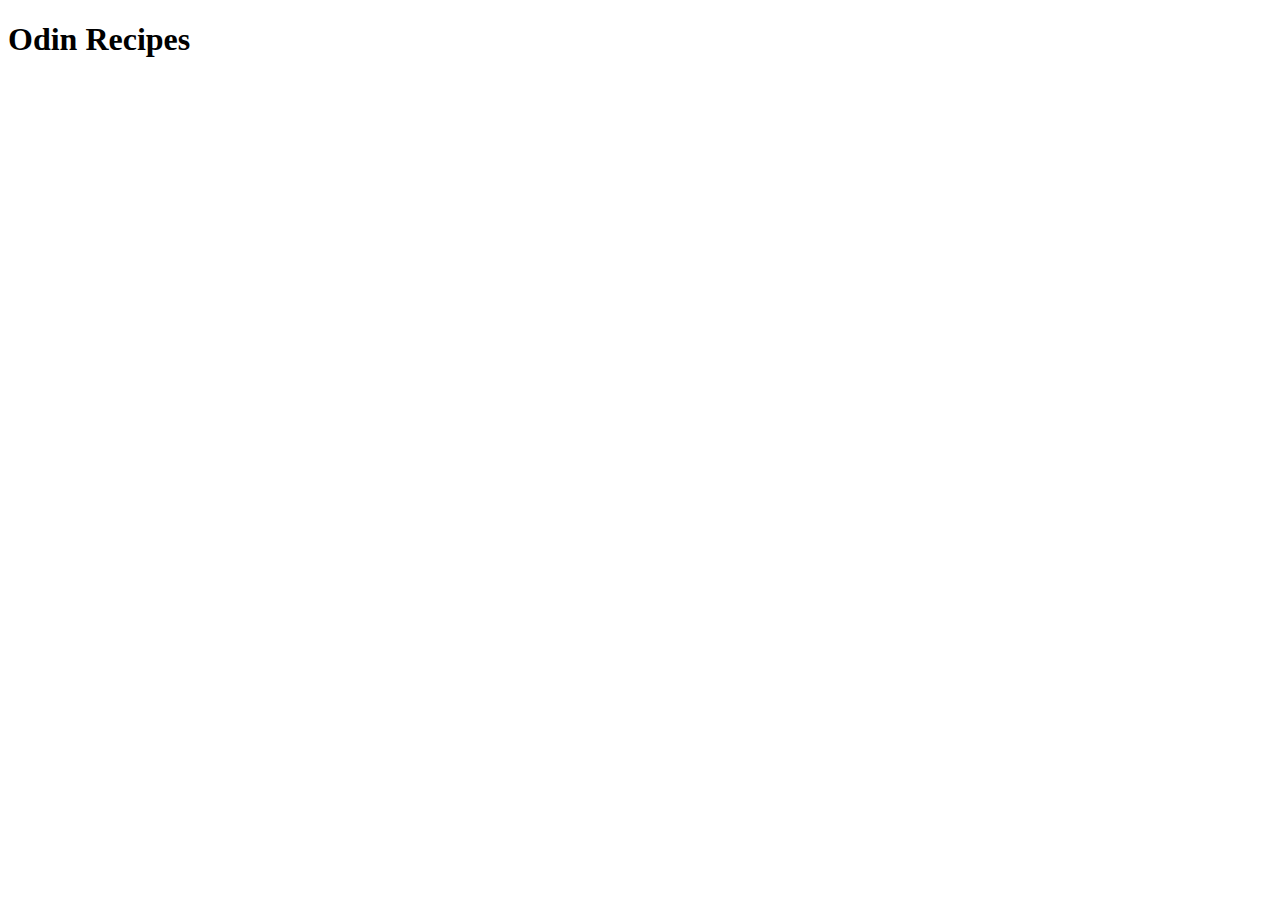
==== index.html @ 1cc27cec "added h1 within the body of index.html" ====
<!DOCTYPE html>
<html lang="en">
<head>
    <meta charset="UTF-8">
    <meta http-equiv="X-UA-Compatible" content="IE=edge">
    <meta name="viewport" content="width=device-width, initial-scale=1.0">
    <title>Odin Recipes</title>
</head>
<body>
    <h1>Odin Recipes</h1>
</body>
</html>
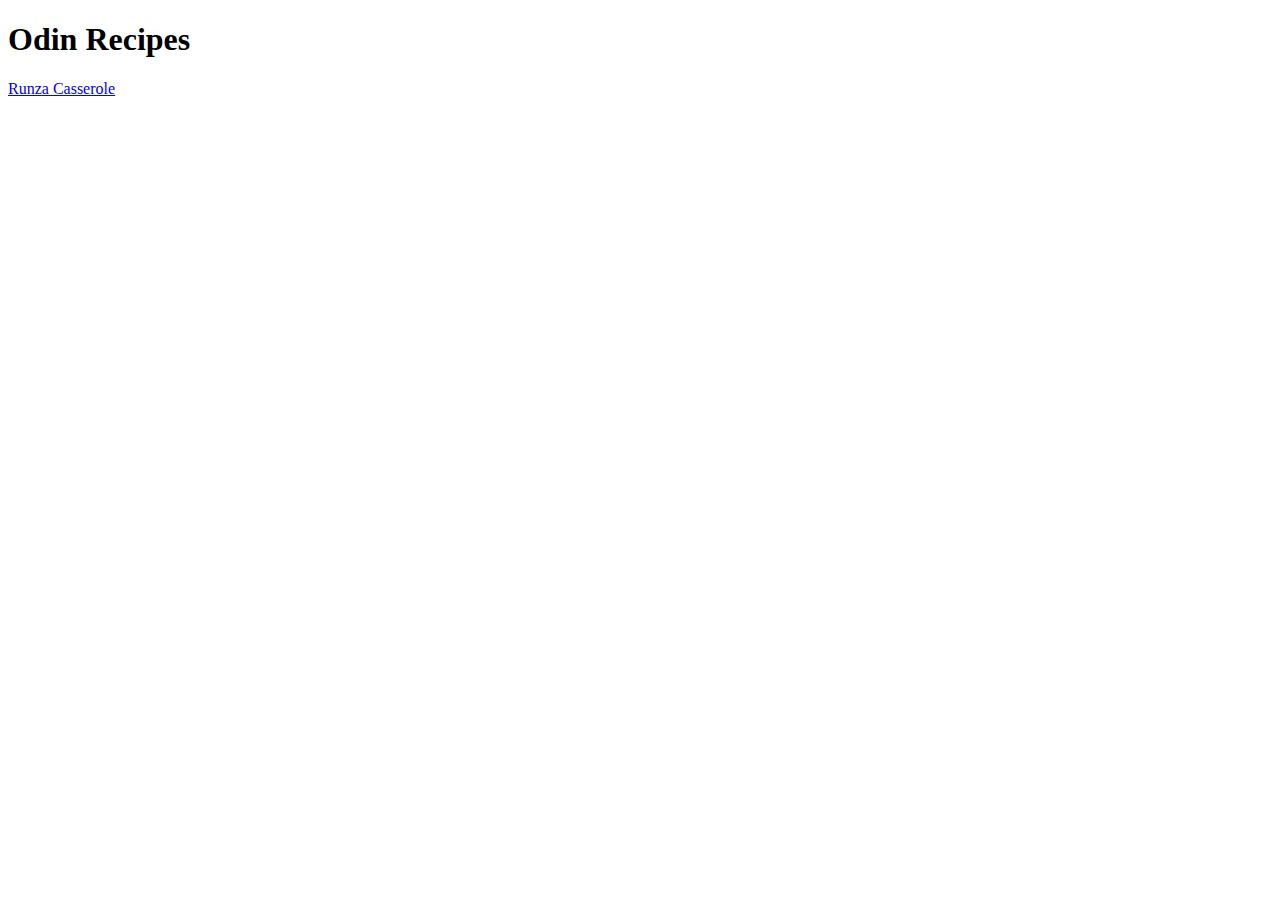
==== commit f0de6343: "add runza casserole recipe link to index.html" ====
--- a/index.html
+++ b/index.html
@@ -8,5 +8,6 @@
 </head>
 <body>
     <h1>Odin Recipes</h1>
+    <a href="recipes/runza-casserole.html">Runza Casserole</a>
 </body>
 </html>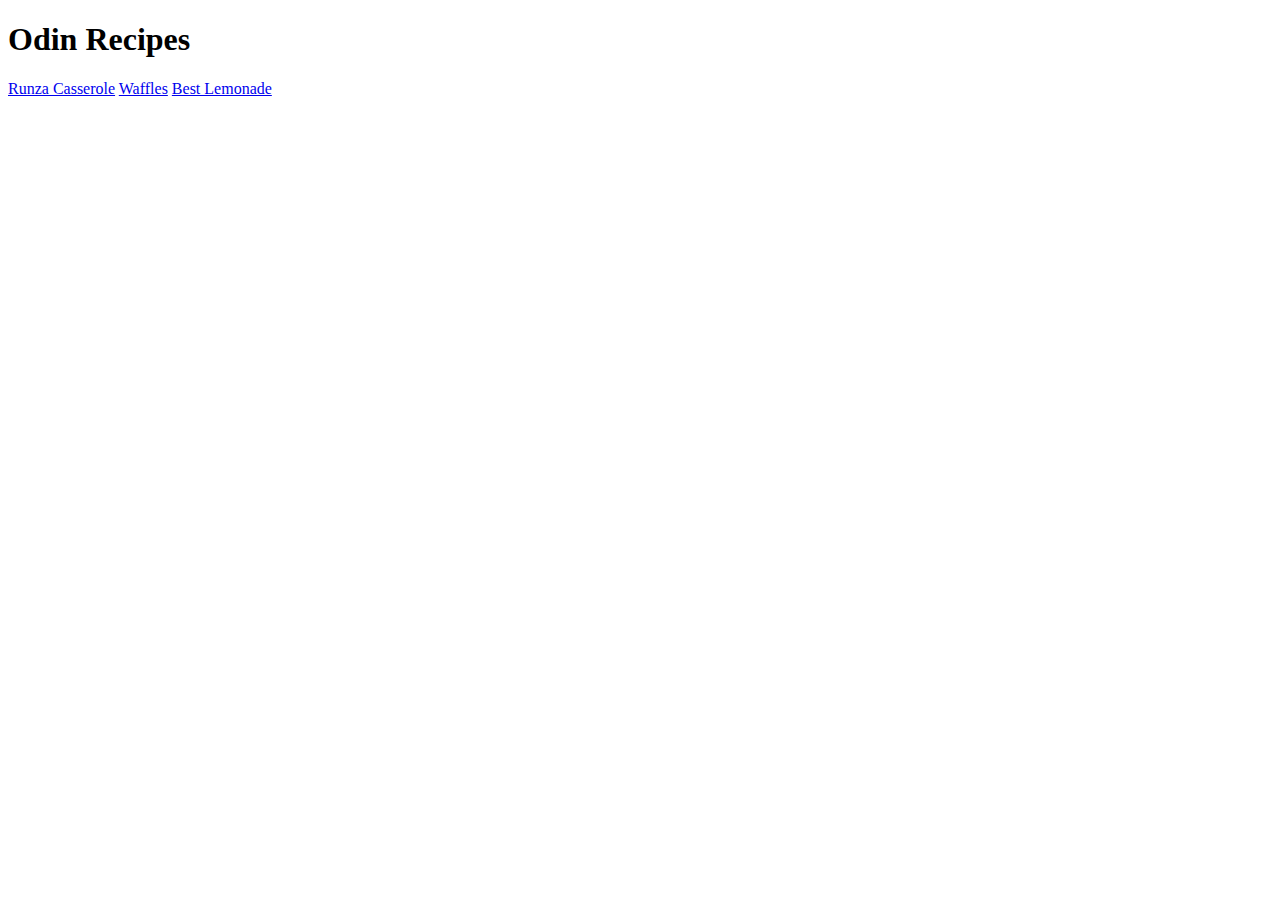
==== commit f69b24e6: "added links for recipes in html index file" ====
--- a/index.html
+++ b/index.html
@@ -9,5 +9,7 @@
 <body>
     <h1>Odin Recipes</h1>
     <a href="recipes/runza-casserole.html">Runza Casserole</a>
+    <a href="recipes/waffles.html">Waffles</a>
+    <a href="recipes/lemonade.html">Best Lemonade</a>
 </body>
 </html>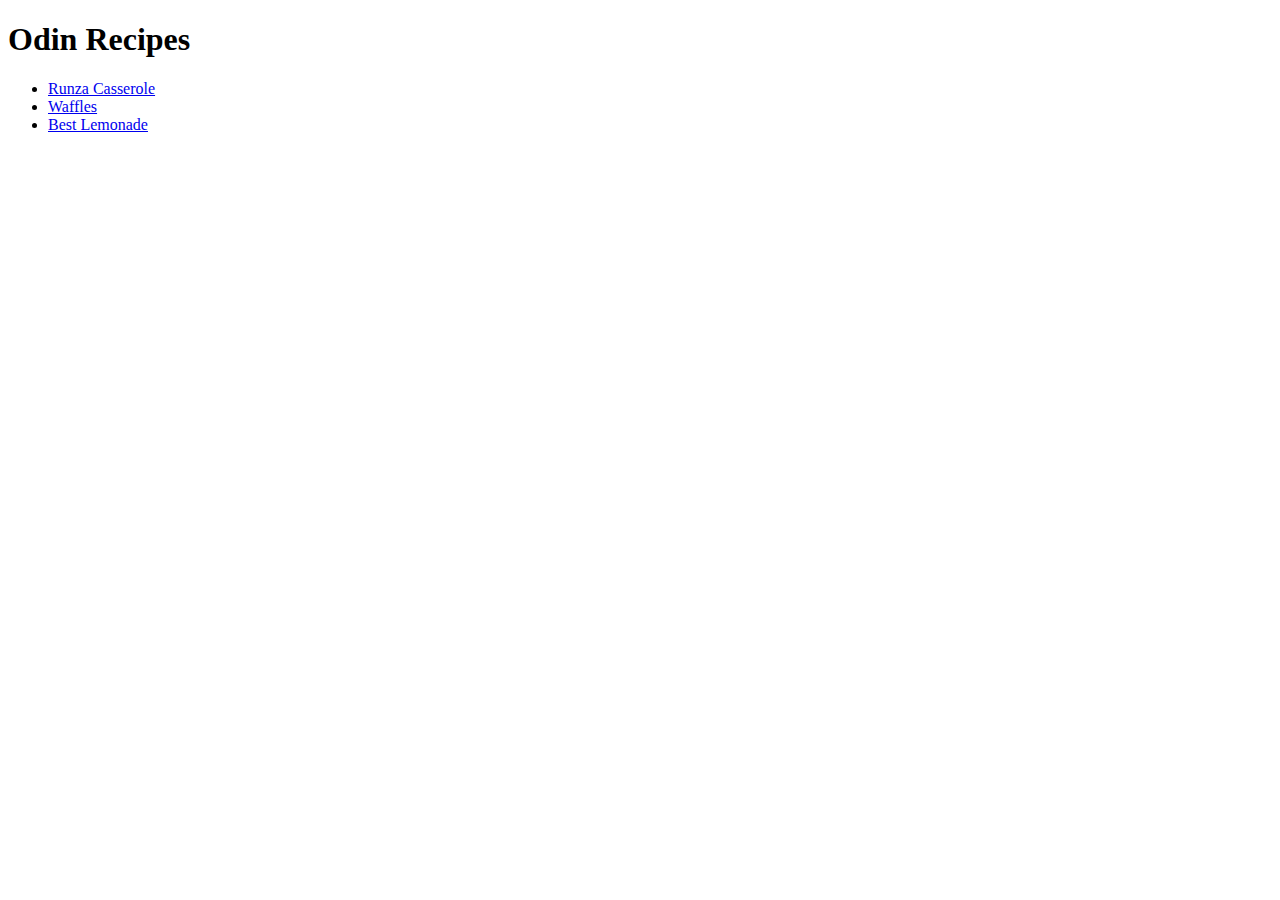
==== commit e9bf1846: "added recipes links in an unordered list" ====
--- a/index.html
+++ b/index.html
@@ -8,8 +8,10 @@
 </head>
 <body>
     <h1>Odin Recipes</h1>
-    <a href="recipes/runza-casserole.html">Runza Casserole</a>
-    <a href="recipes/waffles.html">Waffles</a>
-    <a href="recipes/lemonade.html">Best Lemonade</a>
+    <ul>
+        <li><a href="recipes/runza-casserole.html">Runza Casserole</a></li>
+        <li><a href="recipes/waffles.html">Waffles</a></li>
+        <li><a href="recipes/lemonade.html">Best Lemonade</a></li>
+    </ul>
 </body>
 </html>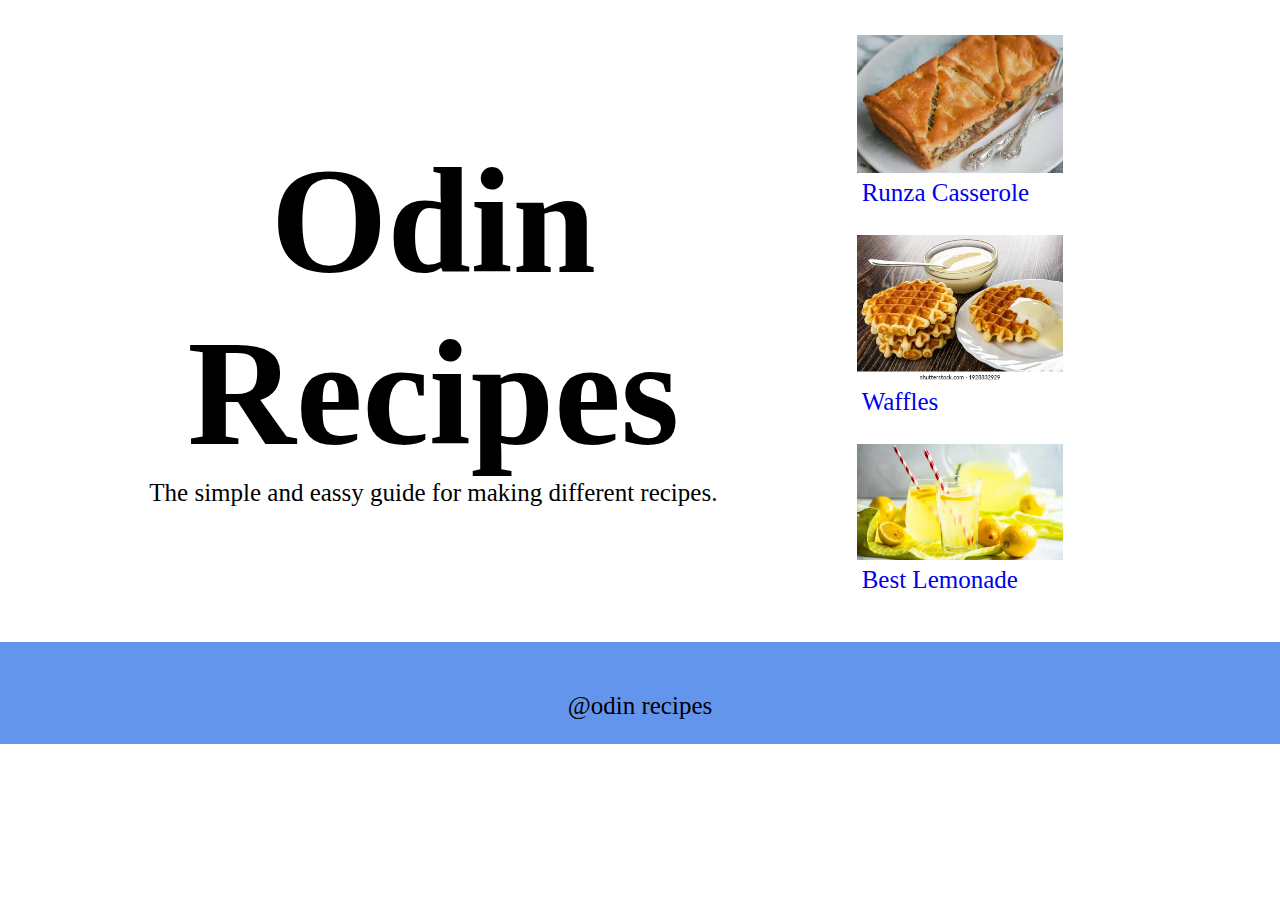
==== commit 523ffcc5: "added css style" ====
--- a/index.html
+++ b/index.html
@@ -5,13 +5,38 @@
     <meta http-equiv="X-UA-Compatible" content="IE=edge">
     <meta name="viewport" content="width=device-width, initial-scale=1.0">
     <title>Odin Recipes</title>
+    <link rel="stylesheet" href="./style.css">
 </head>
 <body>
-    <h1>Odin Recipes</h1>
-    <ul>
-        <li><a href="recipes/runza-casserole.html">Runza Casserole</a></li>
-        <li><a href="recipes/waffles.html">Waffles</a></li>
-        <li><a href="recipes/lemonade.html">Best Lemonade</a></li>
-    </ul>
+    <div class="main-container">
+        <div class="text-content">
+            <h1 class="main-heading">Odin Recipes</h1>
+            <p class="main-para">The simple and eassy guide for making different recipes.</p>
+        </div>
+
+        <div class="recipes-links">
+            <div class="links link1">
+                <a href="recipes/runza-casserole.html">
+                    <img src="./recipes/images/image.webp" alt="" class="recipe-photo casserole">
+                    <figcaption> Runza Casserole</figcaption>
+                </a>
+            </div>
+            <div class="links">
+                <a href="recipes/waffles.html">
+                    <img src="./recipes/images/waffles.webp" alt="" class="recipe-photo">
+                    <figcaption>Waffles</figcaption>
+                </a>
+            </div>
+            <div class="links">
+                <a href="recipes/lemonade.html">
+                    <img src="./recipes/images/lemonade.webp" alt="" class="recipe-photo">
+                    <figcaption>Best Lemonade</figcaption>
+                </a>
+            </div>
+        </div>
+    </div>
+    <footer>
+        @odin recipes
+    </footer>
 </body>
 </html>--- a/style.css
+++ b/style.css
@@ -0,0 +1,55 @@
+*{
+    box-sizing: border-box;
+    margin: auto;
+    font-size: 25px;
+    
+}
+.main-container{
+    display: flex;
+    align-items: center;
+    justify-content: space-between;
+    padding: 20px;
+    margin: 0 auto;
+    align-content: flex-start;
+}
+.main-heading{
+    font-size: 150px;
+}
+ul{
+    display: flex;
+    align-items: center;
+}
+li{
+    list-style: none;
+    flex: 2 1 auto;
+    gap: 10px;
+}
+.text-content{
+    flex: 2;
+    text-align: center;    
+}
+.recipes-links{
+    flex: 1;
+    align-content: flex-end;
+    padding-top: 15px;
+}
+.recipe-photo{
+    width:50%;
+    align-self: center;
+    padding: 0;
+    margin: 0;
+}
+figcaption{
+    padding-left: 15px;
+}
+a{
+    text-decoration: none;
+    padding: 10px;
+}
+footer{
+    background-color: cornflowerblue;
+    margin: 0;
+    height: 102px;
+    text-align: center;
+    padding: 50px;
+}